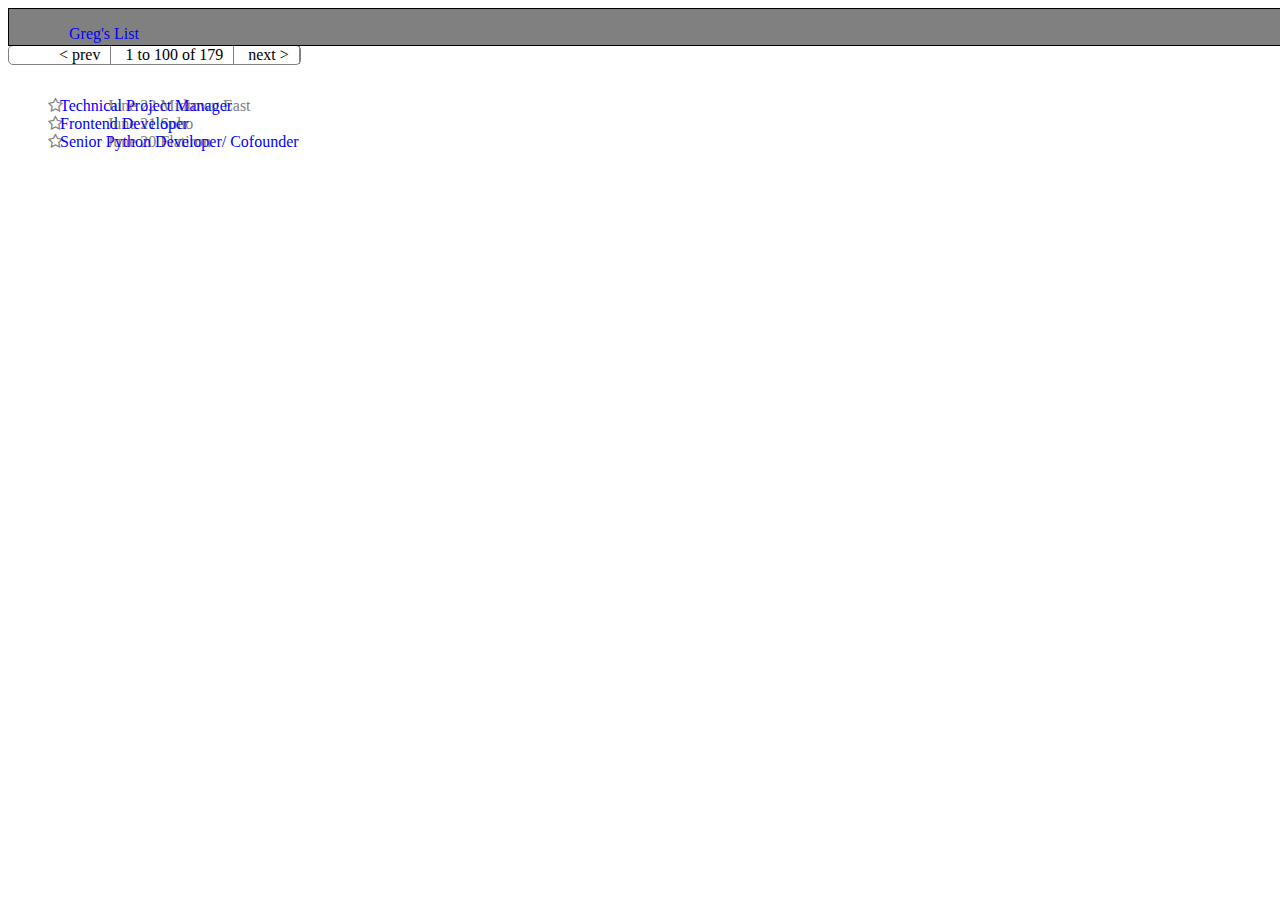
==== gregs-list.html @ 8a6d024f ":initial commit" ====
<!DOCTYPE html>
<html>
<head>
	<link rel="stylesheet" type="text/css" href="https://maxcdn.bootstrapcdn.com/font-awesome/4.6.3/css/font-awesome.min.css">
	<link rel="stylesheet" type="text/css" href="gregs-list.css">

	<title>Greg's List</title>
	<meta name="Greg's List" content="Greg's list!  The best place to list things! Even better than that other guys list!">
</head>

<body>
	<nav>
		<ul>
			<li class="title">Greg's List</li>
			<li class="right">post</li>
			<li class="right">Account</li>
		</ul>
	</nav>

	<form action="search.php">
  		<input type="text" name="Search" placeholder="Search software jobs">
  		<input type="icon" name=>
  	</form> 	

	<ul class="prev-next">
		<li class="nav-list">< prev</li>
		<li class="nav-list">1 to 100 of 179</li>
		<li class="nav-list">next ></li>
	</ul>


<p>
	<ul class="results">
		<li><i class="fa fa-star-o" aria-hidden="true"></i>
			<ul class="list">
				<li class="date">June 22</li>
				<li class="title">Technical Project Manager</li>
				<li class="location">Midtown East</li>
			</ul>
		</li>
		<li><i class="fa fa-star-o" aria-hidden="true"></i>
			<ul class="list">
				<li class="date">June 21</li>
				<li class="title">Frontend Developer</li>
				<li class="location">Soho</li>
			</ul>
		</li>
		<li><i class="fa fa-star-o" aria-hidden="true"></i>
			<ul class="list">
				<li class="date">June 20</li>
				<li class="title">Senior Python Developer/ Cofounder</li>
				<li class="location">Flatiron</li>
			</ul>
		</li>
	</ul>

</p>
</body>
</html>
---- gregs-list.css ----
nav {
	background-color: grey;
	position: fixed;
	border: 1px solid black;
	width: 100%;
	padding-right: 60px;
	padding-left: 60px;
}

nav ul {
	display: inline-block;
	list-style: none;
}

.title {
	position: absolute;
	left: 60px;
}

.right {
	position: absolute;
	right: -60px;
	display: inline-block;
}

.search {
	position: absolute;
	top: -150px;
	left: 150px;
}

.prev-next {
	display: inline-block;
	border: 1px solid grey;
	border-radius: 5px;
	list-style: none;
}

.nav-list {
	display: inline-block;
	border-right: 1px solid grey;
	padding-left: 10px;
	padding-right: 10px;
}

.results {
	list-style: none;
	color: grey;
}

.list {
	display: inline-block;
}

.date {
	color: grey;
	display: inline-block;
}

.title {
	color: blue;
	display: inline-block;
}

.location {
	color: grey;
	display: inline-block;
}
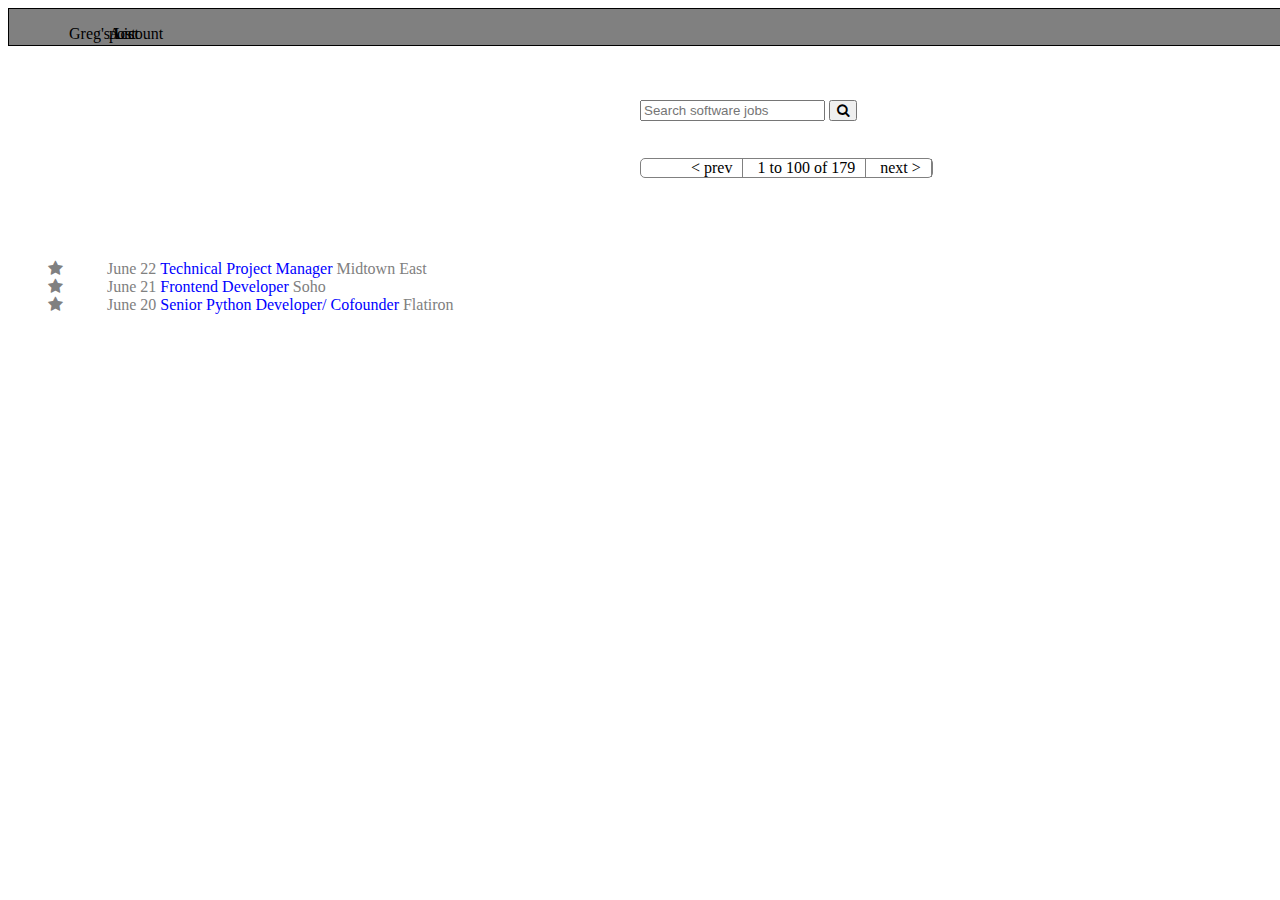
==== commit 0bd9beee: "commit message" ====
--- a/gregs-list.html
+++ b/gregs-list.html
@@ -11,16 +11,17 @@
 <body>
 	<nav>
 		<ul>
-			<li class="title">Greg's List</li>
+			<li class="name">Greg's List</li>
 			<li class="right">post</li>
 			<li class="right">Account</li>
 		</ul>
 	</nav>
 
-	<form action="search.php">
-  		<input type="text" name="Search" placeholder="Search software jobs">
-  		<input type="icon" name=>
-  	</form> 	
+	<form class="search">
+          <input type="text" placeholder="Search software jobs" required>
+          <button type="submit" class="btn btn-success">
+    	<i class="fa fa-search" aria-hidden="true"></i></button>
+	</form>	
 
 	<ul class="prev-next">
 		<li class="nav-list">< prev</li>
@@ -31,21 +32,21 @@
 
 <p>
 	<ul class="results">
-		<li><i class="fa fa-star-o" aria-hidden="true"></i>
+		<li><i class="fa fa-star" aria-hidden="true"></i>
 			<ul class="list">
 				<li class="date">June 22</li>
 				<li class="title">Technical Project Manager</li>
 				<li class="location">Midtown East</li>
 			</ul>
 		</li>
-		<li><i class="fa fa-star-o" aria-hidden="true"></i>
+		<li><i class="fa fa-star" aria-hidden="true"></i>
 			<ul class="list">
 				<li class="date">June 21</li>
 				<li class="title">Frontend Developer</li>
 				<li class="location">Soho</li>
 			</ul>
 		</li>
-		<li><i class="fa fa-star-o" aria-hidden="true"></i>
+		<li><i class="fa fa-star" aria-hidden="true"></i>
 			<ul class="list">
 				<li class="date">June 20</li>
 				<li class="title">Senior Python Developer/ Cofounder</li>
@@ -55,5 +56,6 @@
 	</ul>
 
 </p>
+
 </body>
 </html>--- a/gregs-list.css
+++ b/gregs-list.css
@@ -12,21 +12,21 @@
 	list-style: none;
 }
 
-.title {
+.name {
 	position: absolute;
 	left: 60px;
 }
 
 .right {
 	position: absolute;
-	right: -60px;
+	float: left;
 	display: inline-block;
 }
 
 .search {
 	position: absolute;
-	top: -150px;
-	left: 150px;
+	top: 100px;
+	left: 50%;
 }
 
 .prev-next {
@@ -34,6 +34,10 @@
 	border: 1px solid grey;
 	border-radius: 5px;
 	list-style: none;
+	position: relative;
+	clear:both;
+	margin-top: 150px;
+	margin-left: 50%;
 }
 
 .nav-list {
@@ -46,6 +50,12 @@
 .results {
 	list-style: none;
 	color: grey;
+	position:relative;
+	padding-top: 50px;
+}
+
+i:hover {
+	color: yellow;
 }
 
 .list {
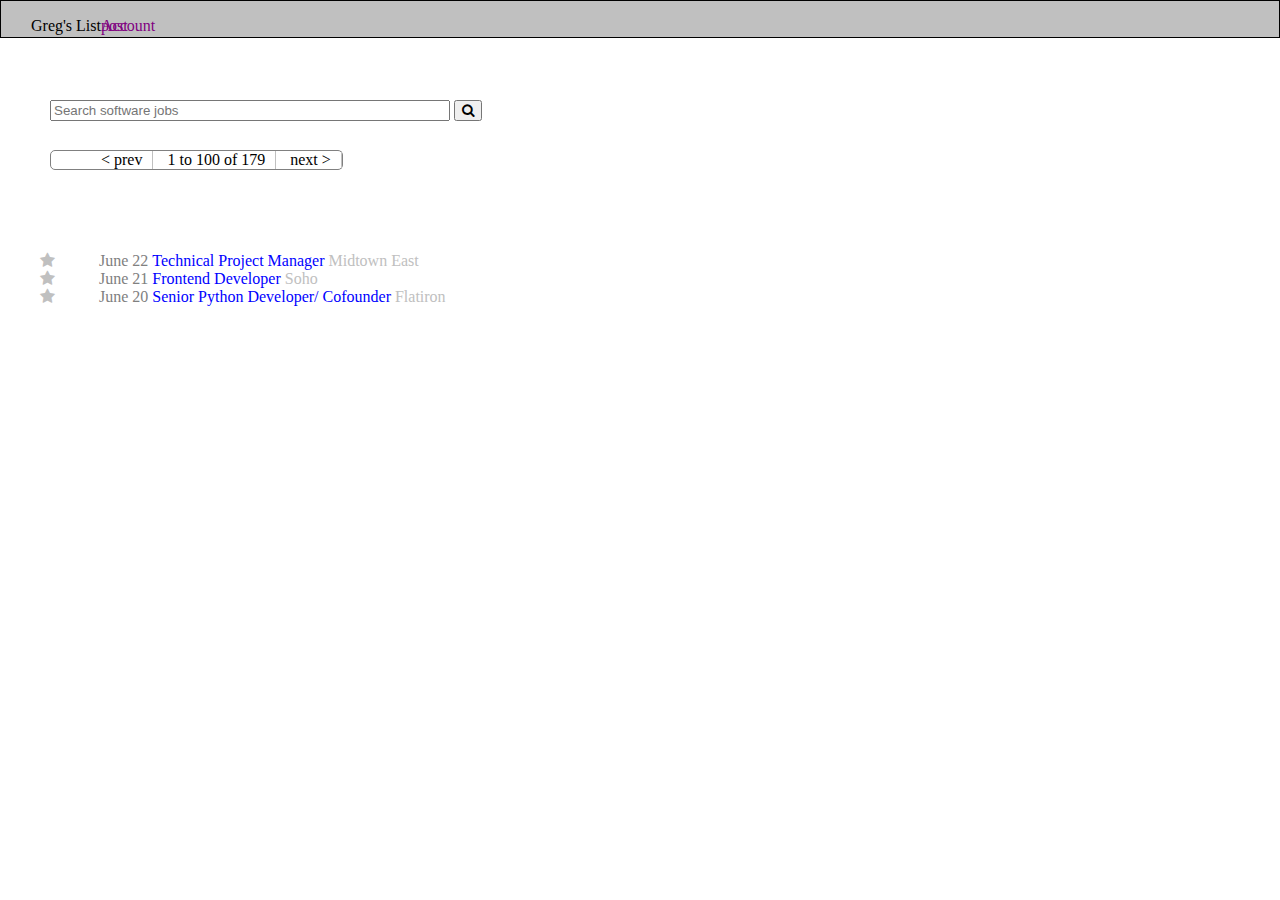
==== commit 8e2d0e26: "commit message" ====
--- a/gregs-list.html
+++ b/gregs-list.html
@@ -10,16 +10,17 @@
 
 <body>
 	<nav>
-		<ul>
-			<li class="name">Greg's List</li>
+		<p class="name">Greg's List</p>
+
+		<ul class="header">
 			<li class="right">post</li>
 			<li class="right">Account</li>
 		</ul>
 	</nav>
 
 	<form class="search">
-          <input type="text" placeholder="Search software jobs" required>
-          <button type="submit" class="btn btn-success">
+          <input class="search-field" type="text" placeholder="Search software jobs" required>
+          <button type="submit" class="button">
     	<i class="fa fa-search" aria-hidden="true"></i></button>
 	</form>	
 
--- a/gregs-list.css
+++ b/gregs-list.css
@@ -1,5 +1,14 @@
+*{
+	box-sizing: border-box;
+}
+
+body {
+	margin: 0;
+	paddint:80px;
+}
+
 nav {
-	background-color: grey;
+	background-color: silver;
 	position: fixed;
 	border: 1px solid black;
 	width: 100%;
@@ -7,27 +16,36 @@
 	padding-left: 60px;
 }
 
-nav ul {
+.header {
 	display: inline-block;
 	list-style: none;
+	right: 60px
+	color:#663399;
 }
 
 .name {
 	position: absolute;
-	left: 60px;
+	left: 30px;
 }
 
 .right {
 	position: absolute;
-	float: left;
+	float: right;
 	display: inline-block;
+	color:purple;
+	
 }
 
 .search {
 	position: absolute;
 	top: 100px;
-	left: 50%;
+	left: 50px;
 }
+
+.search-field {
+	width: 400px;
+}
+
 
 .prev-next {
 	display: inline-block;
@@ -37,19 +55,19 @@
 	position: relative;
 	clear:both;
 	margin-top: 150px;
-	margin-left: 50%;
+	margin-left: 50px;
 }
 
 .nav-list {
 	display: inline-block;
-	border-right: 1px solid grey;
+	border-right: 1px solid silver;
 	padding-left: 10px;
 	padding-right: 10px;
 }
 
 .results {
 	list-style: none;
-	color: grey;
+	color: silver;
 	position:relative;
 	padding-top: 50px;
 }
@@ -73,6 +91,6 @@
 }
 
 .location {
-	color: grey;
+	color: silver;
 	display: inline-block;
 }
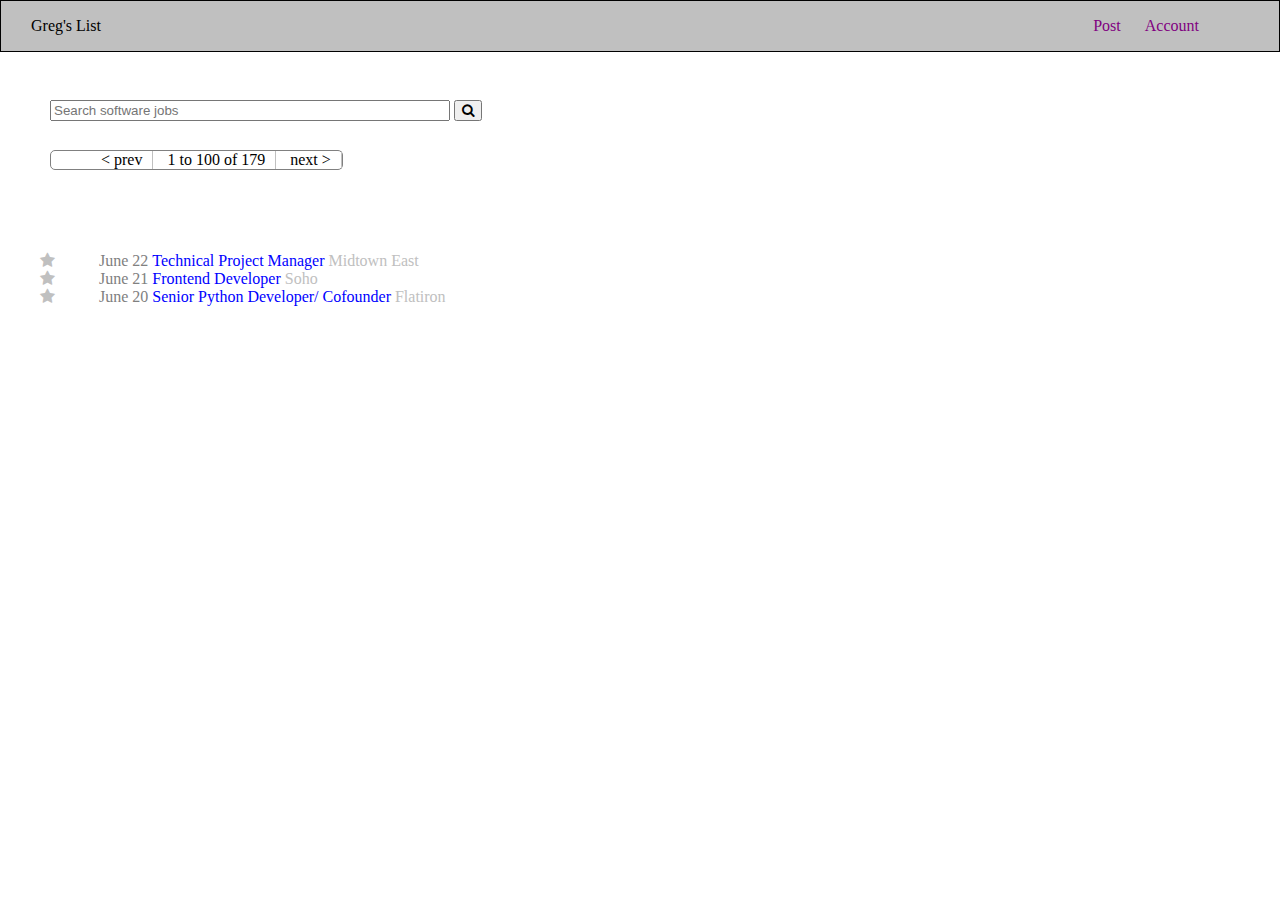
==== commit e269ea5d: "commit message" ====
--- a/gregs-list.html
+++ b/gregs-list.html
@@ -13,7 +13,7 @@
 		<p class="name">Greg's List</p>
 
 		<ul class="header">
-			<li class="right">post</li>
+			<li class="right">Post</li>
 			<li class="right">Account</li>
 		</ul>
 	</nav>
--- a/gregs-list.css
+++ b/gregs-list.css
@@ -4,7 +4,6 @@
 
 body {
 	margin: 0;
-	paddint:80px;
 }
 
 nav {
@@ -19,8 +18,9 @@
 .header {
 	display: inline-block;
 	list-style: none;
-	right: 60px
+	text-align: right;
 	color:#663399;
+	float: right;
 }
 
 .name {
@@ -29,10 +29,9 @@
 }
 
 .right {
-	position: absolute;
-	float: right;
 	display: inline-block;
 	color:purple;
+	padding-right: 20px;
 	
 }
 
